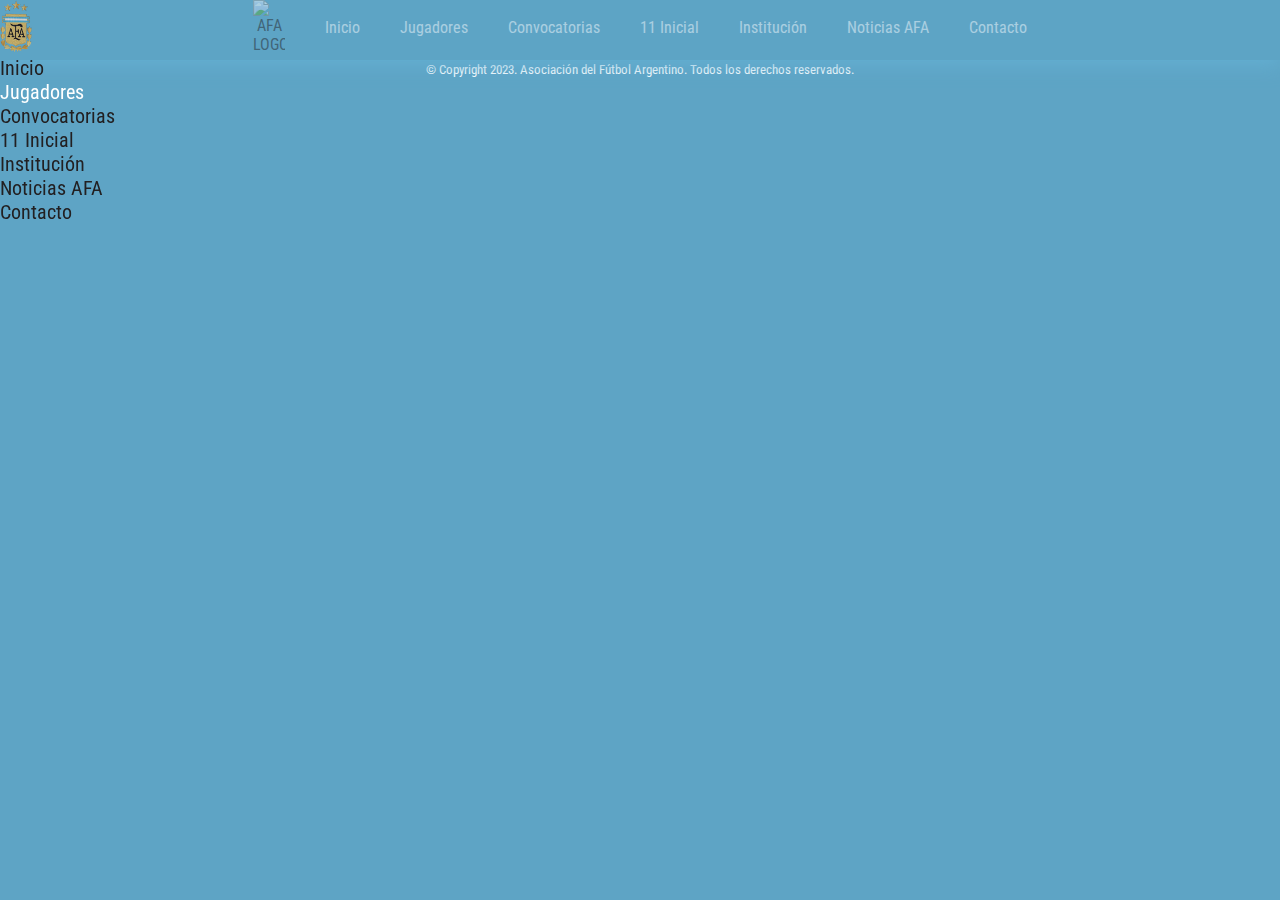
==== assets/html/Jugadores/index.html @ f02c376c "Jugadores" ====
<!DOCTYPE html>
<html lang="en">
<head>
    <meta charset="UTF-8">
    <meta http-equiv="X-UA-Compatible" content="IE=edge">
    <meta name="viewport" content="width=device-width, initial-scale=1.0">
    <title>La Scaloneta</title>
    <!-- ICON -->
    <link rel="icon" href="../../img/logo.png">
    <!-- REMIXICONS -->
    <link href="https://cdn.jsdelivr.net/npm/remixicon@2.5.0/fonts/remixicon.css" rel="stylesheet">
    <!-- BOOTSTRAP CSS -->
    <link href="https://cdn.jsdelivr.net/npm/bootstrap@5.3.0/dist/css/bootstrap.min.css" rel="stylesheet" integrity="sha384-9ndCyUaIbzAi2FUVXJi0CjmCapSmO7SnpJef0486qhLnuZ2cdeRhO02iuK6FUUVM" crossorigin="anonymous">
    <!-- CSS -->   
    <link rel="stylesheet" href="./style.css">
</head>
<body>
    <!-- HEADER -->
    <header class="header" id="header">
        <nav class="navbar navbar-expand-lg">
            <div class="container-fluid">
                <a class="navbar-brand" href="../../../index.html">
                    <img src="../../img/logo.png" alt="Logo AFA" class="img_logo">
                </a>
                <button class="navbar-toggler" type="button" data-bs-toggle="collapse" data-bs-target="#navbarNav" aria-controls="navbarNav" aria-expanded="false" aria-label="Toggle navigation">
                    <span class="navbar-toggler-icon"></span>
                </button>
                <div class="collapse navbar-collapse" id="navbarNav">
                    <ul class="navbar-nav ms-auto">
                        <li class="nav-item">
                            <a class="nav-link"  href="../../../index.html">Inicio</a>
                        </li>
                        <li class="nav-item">
                            <a class="nav-link active-link"  href="./index.html">Jugadores</a>
                        </li>
                        <li class="nav-item">
                            <a class="nav-link" href="../convocatorias/convocatorias.html">Convocatorias</a>
                        </li>
                        <li class="nav-item">
                            <a class="nav-link" href="../11 inicial/once_inicial.html">11 Inicial</a>
                        </li>
                        <li class="nav-item">
                            <a class="nav-link" href="../institucion/institucion.html">Institución</a>
                        </li>
                        <li class="nav-item">
                            <a class="nav-link" href="../noticias afa/noticias.html">Noticias AFA</a>
                        </li>
                        <li class="nav-item">
                            <a class="nav-link" href="../contacto/contacto.html">Contacto</a>
                        </li>
                    </ul>
                </div>
            </div>
        </nav>
    </header>
    
    <!-- JUGADORES -->
    <main class="main">
        <section class="jugadores section" id="home">
            
        </section>
    </main>
    
    <!-- FOOTER -->
    <footer class="footer">
        <div class="footer_container">
            <ul class="footer_list">
                <img src="./assets/img/logo.png" alt="AFA LOGO" class="footer_logo">
                <li class="footer_link">
                    <a href="../../../index.html" class="footer_link">Inicio</a>
                </li>

                <li class="footer_link">
                    <a href="./index.html" class="footer_link">Jugadores</a>
                </li>

                <li class="footer_link">
                    <a href="../convocatorias/convocatorias.html" class="footer_link">Convocatorias</a>
                </li>

                <li class="footer_link">
                    <a href="../11 inicial/once_inicial.html" class="footer_link">11 Inicial</a>
                </li>

                <li class="footer_link">
                    <a href="../institucion/institucion.html" class="footer_link">Institución</a>
                </li>

                <li class="footer_link">
                    <a href="../noticias afa/noticias.html" class="footer_link">Noticias AFA</a>
                </li>

                <li class="footer_link">
                    <a href="../contacto/contacto.html" class="footer_link">Contacto</a>
                </li>
            </ul>

            <ul class="footer_social">
                <a href="https://www.facebook.com/AFASeleccionArgentina" class="footer_social-link">
                    <i class="ri-facebook-box-line"></i>
                </a>

                <a href="https://www.instagram.com/afaseleccion/" class="footer_social-link">
                    <i class="ri-instagram-line"></i>
                </a>

                <a href="https://www.youtube.com/user/AFASeleccion" class="footer_social-link">
                    <i class="ri-youtube-line"></i>
                </a>

                <a href="https://twitter.com/Argentina" class="footer_social-link">
                    <i class="ri-twitter-line"></i>
                </a>
            </ul>

            <span class="footer_copy">
                &#169; Copyright 2023. Asociación del Fútbol Argentino. Todos los derechos reservados.
            </span>
        </div>
    </footer>

   <!-- BOOTSTRAP JS -->
   <script src="https://cdn.jsdelivr.net/npm/bootstrap@5.3.0/dist/js/bootstrap.bundle.min.js" integrity="sha384-geWF76RCwLtnZ8qwWowPQNguL3RmwHVBC9FhGdlKrxdiJJigb/j/68SIy3Te4Bkz" crossorigin="anonymous"></script> 
   
   <!-- JS -->
   <script src="./script.js"></script>
</body>
</html>
---- assets/html/Jugadores/style.css ----
/*=============== GOOGLE FONTS ===============*/
@import url('https://fonts.googleapis.com/css2?family=Roboto+Condensed:wght@300;400;700&display=swap');

/*=============== VARIABLES CSS ===============*/
:root {
    --header-height: 3.5rem;
  
    /*========== Colors ==========*/
    /*Color mode HSL(hue, saturation, lightness)*/
    --title-color: hsl(0, 0%, 100%);
    --text-color: hsl(300, 3%, 13%);
    --body-color: hsl(199, 47%, 57%);
    --button-color: hsl(45, 42%, 61%);
    --button-color-shadow: hsl(42, 36%, 49%);
  
    /*========== Font and typography ==========*/
    /*.5rem = 8px | 1rem = 16px ...*/
    --body-font: 'Roboto Condensed', sans-serif;
    --title-font: 'Roboto Condensed', serif;
    --biggest-font-size: 1.5rem;
    --h1-font-size: 1.5rem;
    --h2-font-size: 1.25rem;
    --h3-font-size: 1rem;
    --normal-font-size: .938rem;
    --small-font-size: .813rem;
    --smaller-font-size: .75rem;
    --tiny-font-size: .625rem;
  
    /*========== Font weight ==========*/
    --font-medium: 400;
    --font-semi-bold: 700;
  
    /*========== z index ==========*/
    --z-normal: 1;
    --z-tooltip: 10;
    --z-fixed: 100;
}
  
/* Responsive typography */
@media screen and (min-width: 1024px) {
    :root {
      --biggest-font-size: 3rem;
      --h1-font-size: 2.25rem;
      --h2-font-size: 1.5rem;
      --h3-font-size: 1.25rem;
      --normal-font-size: 1rem;
      --small-font-size: .875rem;
      --smaller-font-size: .813rem;
      --tiny-font-size: .688rem;
    }
}
  
/*=============== BASE ===============*/
* {
    box-sizing: border-box;
    padding: 0;
    margin: 0;
}
  
html {
    scroll-behavior: smooth;
}
  
body {
    font-family: var(--body-font);
    font-size: var(--normal-font-size);
    background-color: var(--body-color);
    color: var(--text-color);
}
  
h1, h2, h3 {
    color: var(--title-color);
    font-family: var(--title-font);
    font-weight: var(--font-medium);
}
  
ul {
    list-style: none;
}
  
a {
    text-decoration: none;
}
  
img {
    max-width: 100%;
    height: auto;
}
  
/*=============== REUSABLE CSS CLASSES ===============*/
.grid{
    display: grid;
    gap: 1.5rem;
}
    

  
/* HEADER & NAV */
.navbar{
  background-color: hsla(199, 47%, 57%, 0.527);
  box-shadow: 0 4px 20px hsl(199, 56%, 61%);
  position: fixed;
  /* top: 0;
  left: 0; */
  width: 100%;
  z-index: 1;
  height: 60px;
}

.img_logo{
  width: 2rem;
  height: auto;
}

.nav-link{
  color: var(--text-color);
  font-size: 1.25rem;
}

.active-link{
  color: var(--title-color);
}

.navbar-toggler{
  border: transparent;
}

.navbar-toggler:focus{
  text-decoration: none;
  outline: 0;
  box-shadow: 0 0 0 .05rem;
}

/* JUGADORES */


  

/* FOOTER */
.footer_container{
  text-align: center;
}

.footer_logo{
  width: 2rem;
  height: auto;
}

.footer_list,
.footer_social{
  display: flex;
  justify-content: center;
  align-items: center;
}

.footer_list{
  column-gap: 2.5rem;
}

.footer_link{
  color: var(--title-color);
}

.footer_link:hover{
  text-decoration: underline;
}

.footer_social{
  column-gap: 1.25rem;
}

.footer_social-link{
  font-size: 1.25rem;
  color: var(--title-color);
  transition: transform .3s;
}

.footer_social-link:hover{
  transform: translateY(-.15rem);
}

.footer_copy{
  display: block;
  margin-top: .5rem;
  font-size: var(--smaller-font-size);
  color: var(--title-color);
}


  /*=============== SCROLL BAR ===============*/
  ::-webkit-scrollbar{
    width: 0.6rem;
    border-radius: .5rem;
    background-color: var(--body-color);
  }
  
  ::-webkit-scrollbar-thumb{
    background-color: var(--title-color);
    border-radius: .5rem;
  }
  
  ::-webkit-scrollbar-thumb:hover{
    background-color: var(--button-color);
  }
  
/*=============== BREAKPOINTS ===============*/

/* 340px */
@media screen and (max-width: 340px) {
  .carousel-caption {
    font-size: var(--smaller-font-size);
    padding: 10px;
  }

  .footer_list {
    flex-direction: column;
    row-gap: 1.5rem;
  }

  .footer_social {
    margin-top: 1.5rem;
  }
}

/* 576px */
@media screen and (min-width: 341px) and (max-width: 576px) {
  .carousel-caption {
    font-size: var(--small-font-size);
    padding: 15px;
  }

  .footer_list {
    flex-wrap: wrap;
    justify-content: center;
    column-gap: 2.5rem;
    row-gap: 1.5rem;
  }

  .footer_social {
    margin-top: 1.5rem;
  }
}

/* 767px */
@media screen and (min-width: 577px) and (max-width: 767px){
  .carousel-caption{
    font-size: var(--normal-font-size);
    padding: 20px;
  }

  .footer_list {
    column-gap: 3.5rem;
    row-gap: 1.5rem;
  }
}

/* 1023px */
@media screen and (min-width: 768px) and (max-width: 1023px) {
  .carousel-caption {
    font-size: var(--h3-font-size);
    padding: 25px;
  }

  .footer_list {
    column-gap: 4rem;
  }
}

/* 1048px */
@media screen and (min-width: 1024px) and (max-width: 1048px) {
  .carousel-caption {
    font-size: var(--h2-font-size);
    padding: 30px;
  }

  .footer_list {
    column-gap: 5rem;
  }
}

/* 1200px */
@media screen and (min-width: 1049px) and (max-width: 1200px) {
  .carousel-caption {
    font-size: var(--h1-font-size);
    padding: 35px;
  }
  
  .footer_list {
    column-gap: 5.5rem;
  }
}
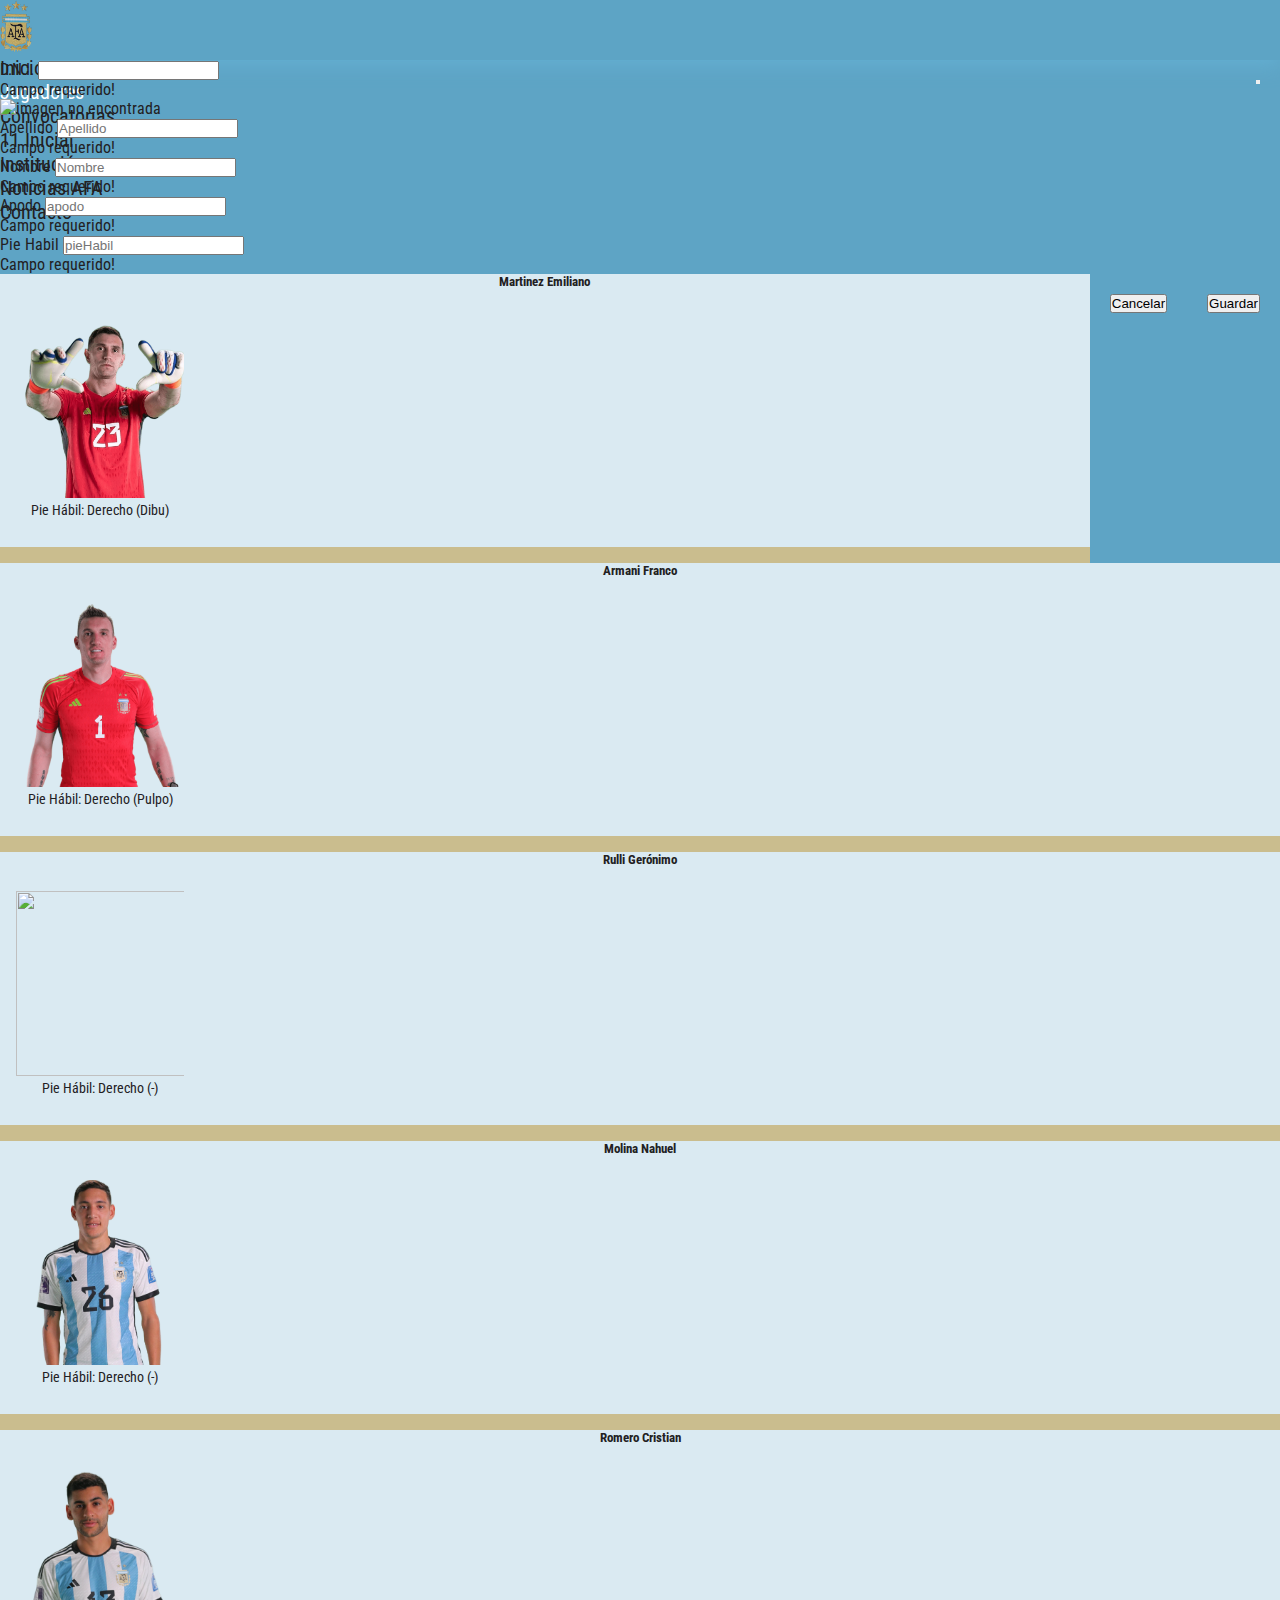
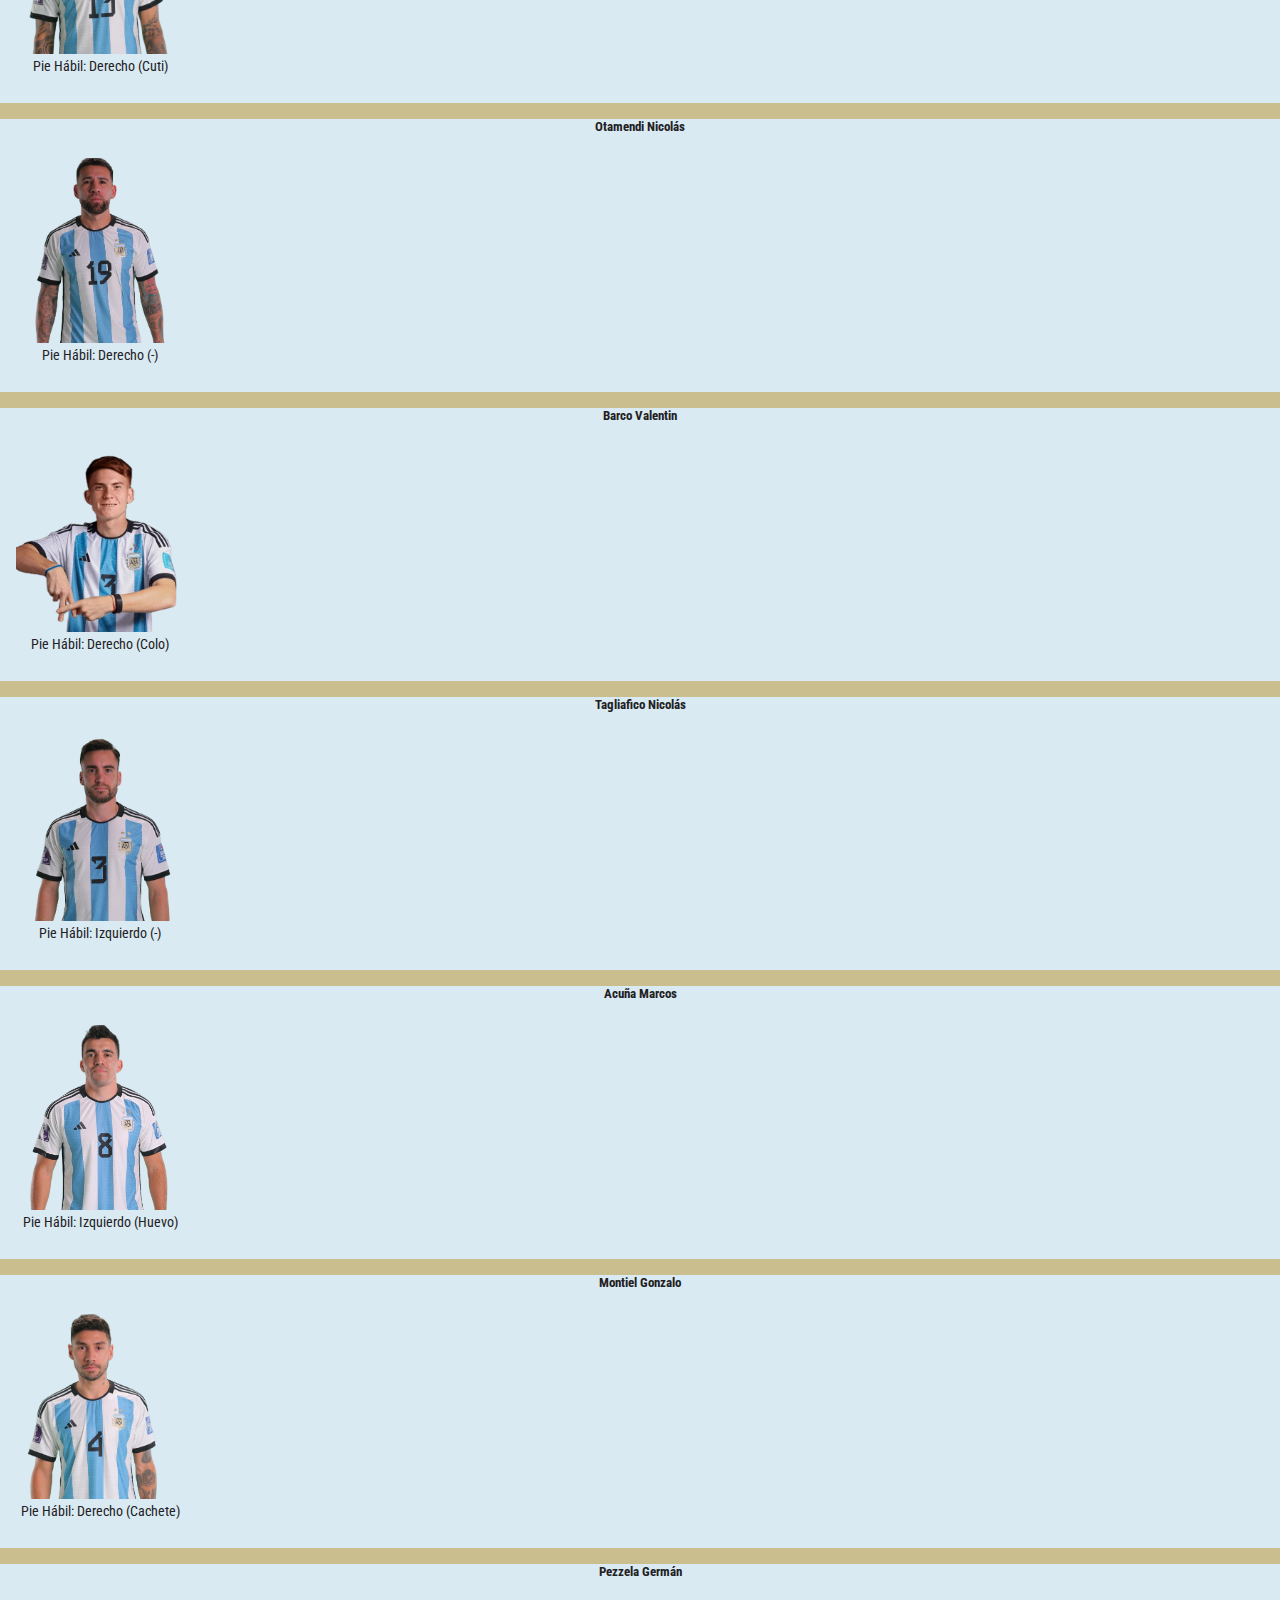
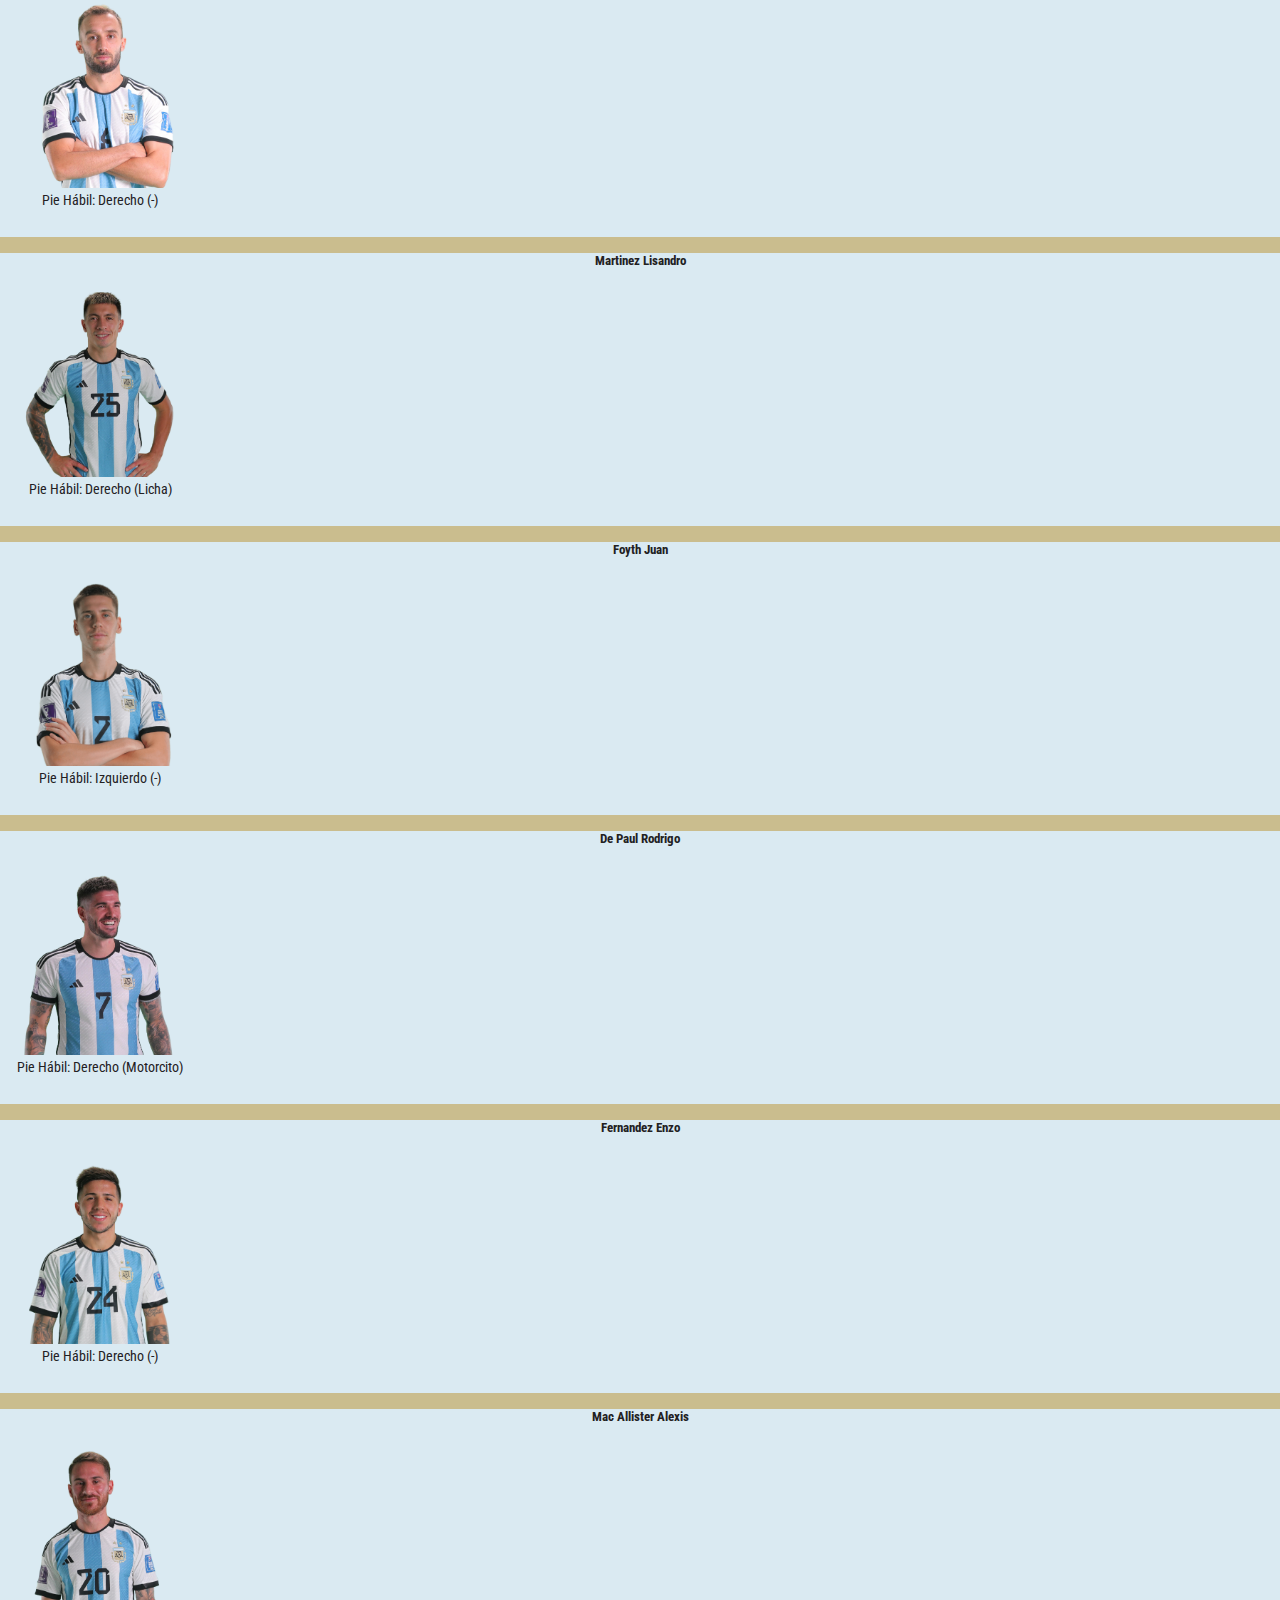
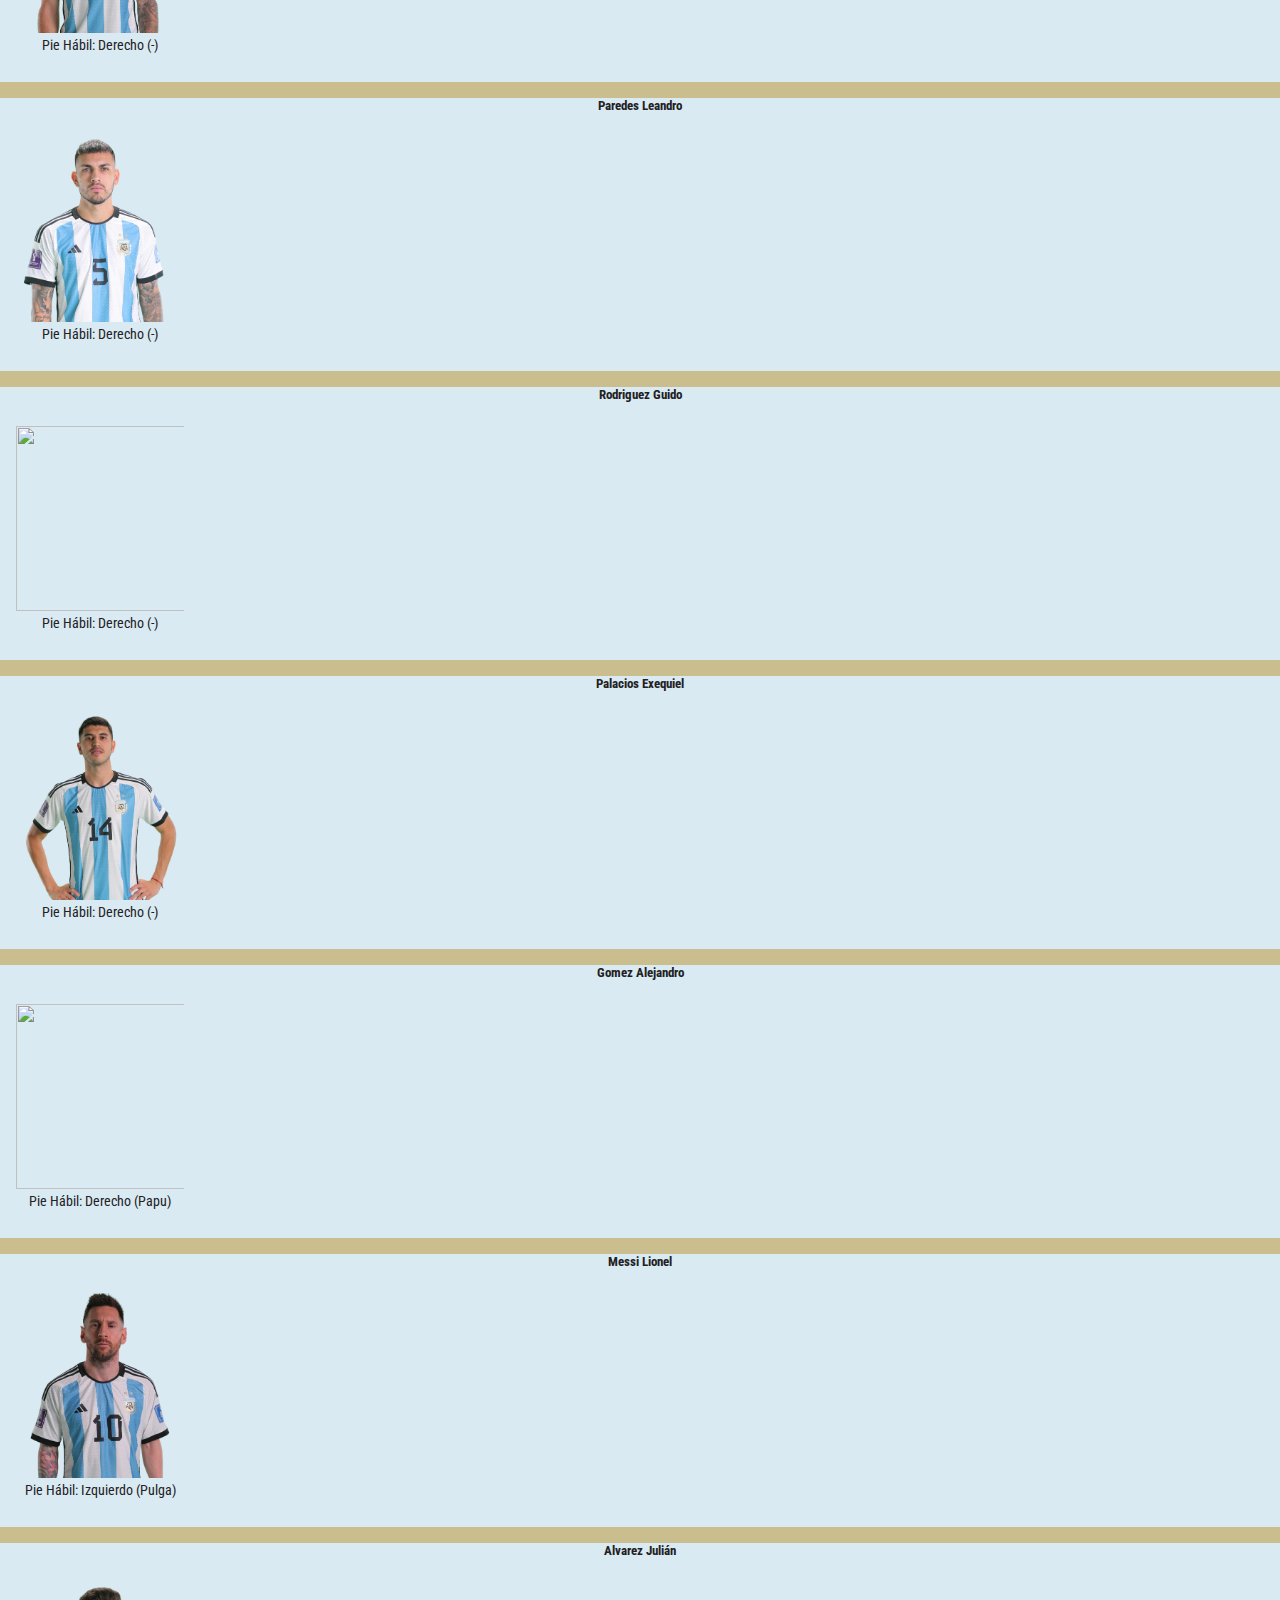
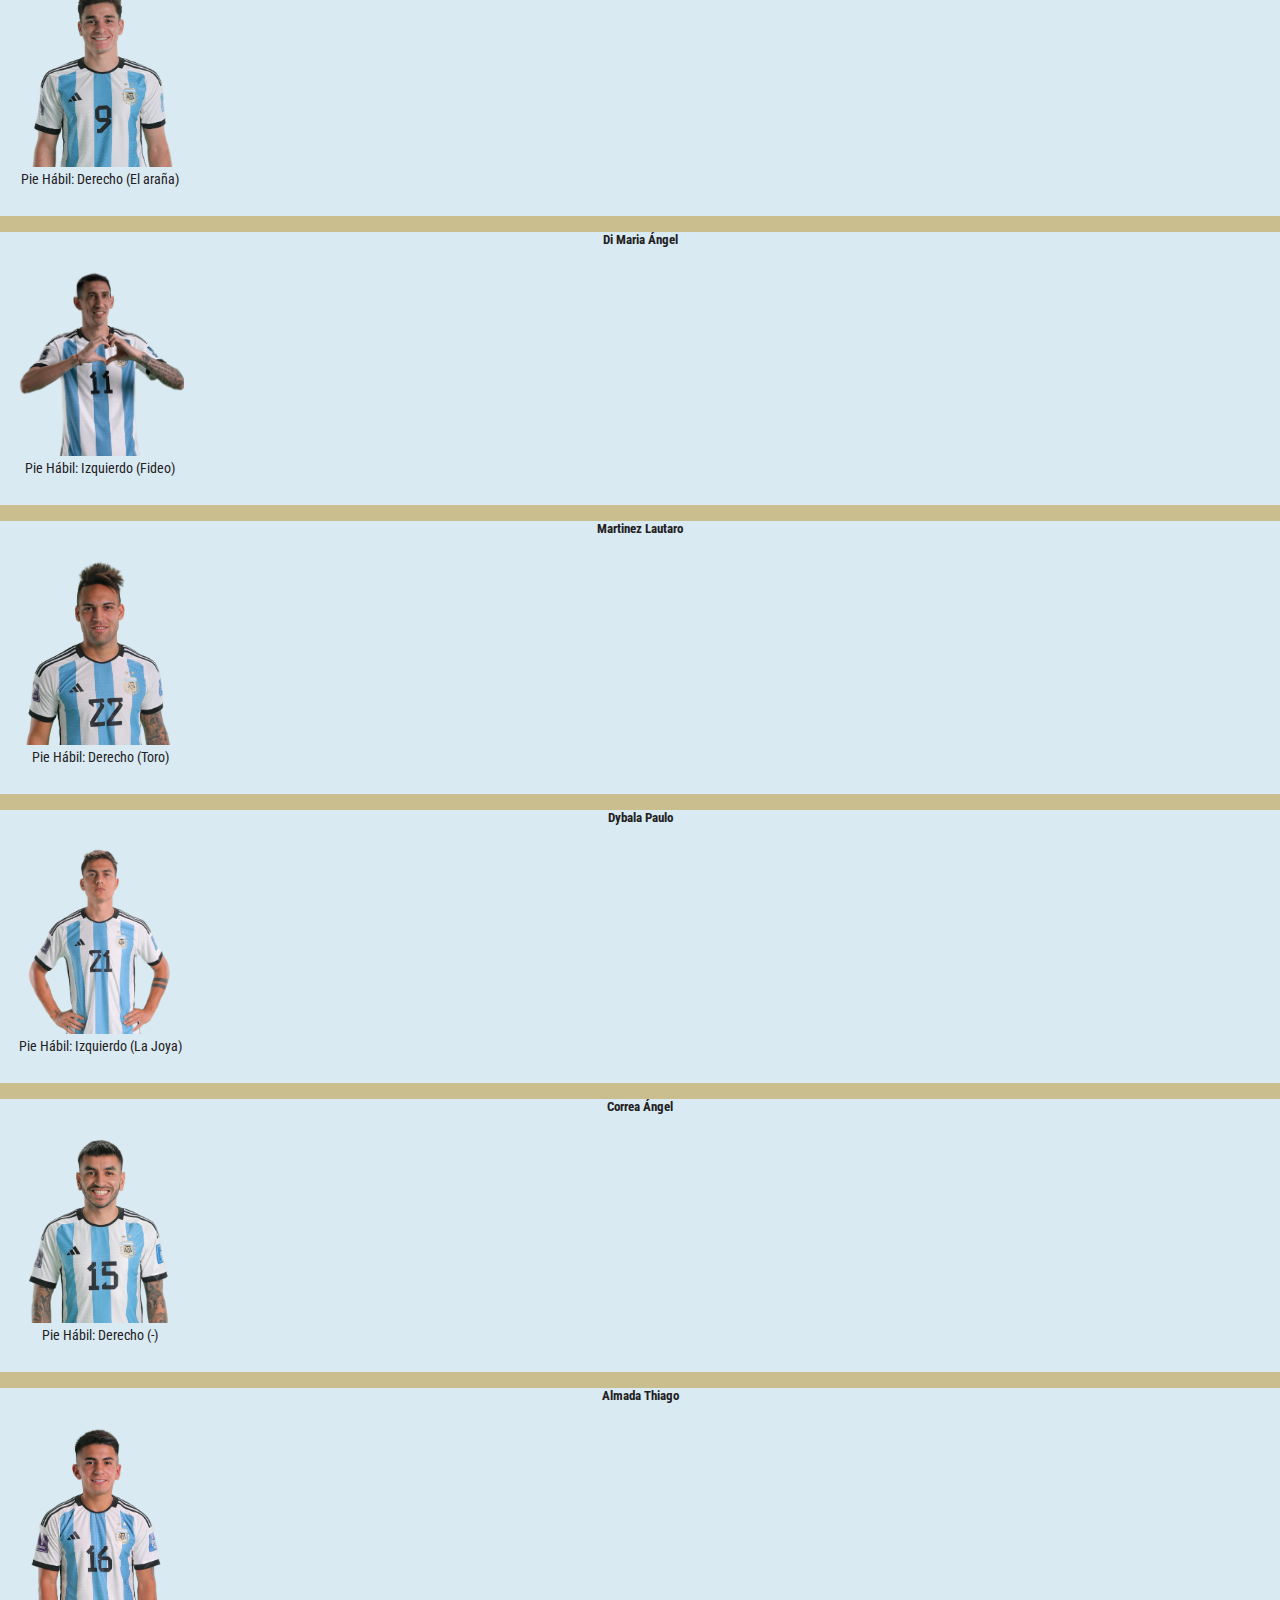
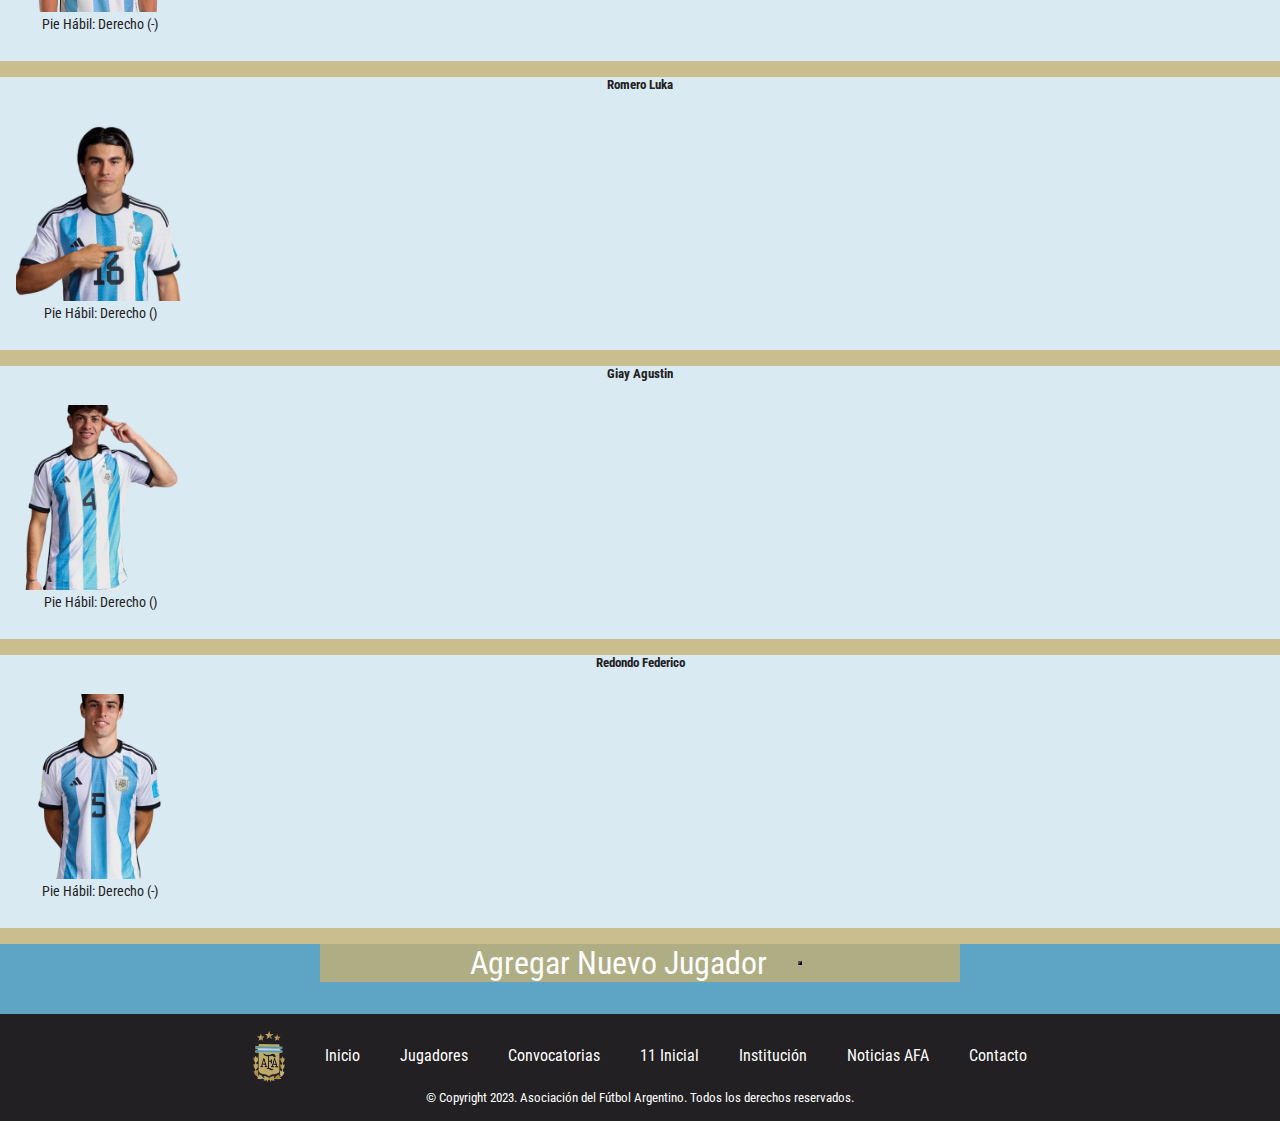
==== commit 95517b5a: "A lot of Changes" ====
--- a/assets/html/Jugadores/index.html
+++ b/assets/html/Jugadores/index.html
@@ -11,6 +11,7 @@
     <link href="https://cdn.jsdelivr.net/npm/remixicon@2.5.0/fonts/remixicon.css" rel="stylesheet">
     <!-- BOOTSTRAP CSS -->
     <link href="https://cdn.jsdelivr.net/npm/bootstrap@5.3.0/dist/css/bootstrap.min.css" rel="stylesheet" integrity="sha384-9ndCyUaIbzAi2FUVXJi0CjmCapSmO7SnpJef0486qhLnuZ2cdeRhO02iuK6FUUVM" crossorigin="anonymous">
+    
     <!-- CSS -->   
     <link rel="stylesheet" href="./style.css">
 </head>
@@ -53,19 +54,129 @@
             </div>
         </nav>
     </header>
-    
-    <!-- JUGADORES -->
-    <main class="main">
-        <section class="jugadores section" id="home">
+
+    <div class="container-fluid">
+      <div class="row">
             
-        </section>
-    </main>
-    
+
+        <!-- MODAL -->
+        <div class="modal fade" id="miModal" 
+          data-bs-backdrop="static" data-bs-keyboard="false" 
+          tabindex="-1" aria-labelledby="staticBackdropLabel" aria-hidden="true">
+          <div class="modal-dialog">
+            <div class="modal-content">
+              <div class="modal-header">
+                <h1 class="modal-title fs-5" id="staticBackdropLabel"></h1>
+                <button type="button" class="btn-close" 
+                  data-bs-dismiss="modal" aria-label="Close">
+                </button>
+              </div>
+
+              <div class="modal-body">
+                <div class="container-fluid">
+                  <form class="needs-validation" novalidate>
+                    <div class="row">
+                      <div class="col-md-6">
+                        <div class="form-group mb-4">
+                          <!-- accesibilidad 'for' -->
+                          <label for="dni">D.N.I.</label>
+                          <input type="text" class="form-control" id="dni" required>                  
+                          <div class="invalid-feedback">
+                            Campo requerido!
+                          </div>
+                        </div>
+                      </div>
+
+                      <div class="col-md-6">
+                        <div class="form-group mb-4">
+                          <img id="imagen" width="150px" alt="imagen no encontrada">
+                        </div>
+                      </div>
+
+                    </div>
+
+                    <div class="row">
+                      <div class="col-md-6">
+                        <div class="form-group mb-4">
+                          <label for="apellido">Apellido</label>
+                          <input type="text" class="form-control" id="apellido" 
+                          placeholder="Apellido" required>
+                          <div class="invalid-feedback">
+                            Campo requerido!
+                          </div>
+                        </div>
+                      </div>
+                      <div class="col-md-6">
+                        <div class="form-group mb-4">
+                          <label for="nombre">Nombre</label>
+                          <input type="text" class="form-control" id="nombre" 
+                          placeholder="Nombre" required>
+                          <div class="invalid-feedback">
+                            Campo requerido!
+                          </div>
+                        </div>
+                      </div>
+                    </div>
+
+                    <div class="row">
+                      <div class="col-md-6">
+                        <div class="form-group mb-4">
+                          <label for="apodo">Apodo</label>
+                          <input type="text" class="form-control" id="apodo" 
+                          placeholder="apodo" required>
+                          <div class="invalid-feedback">
+                            Campo requerido!
+                          </div>
+                        </div>
+                      </div>
+                      <div class="col-md-6">
+                        <div class="form-group mb-4">
+                          <label for="pieHabil">Pie Habil</label>
+                          <input type="text" class="form-control" id="pieHabil" 
+                          placeholder="pieHabil" required>
+                          <div class="invalid-feedback">
+                            Campo requerido!
+                          </div>
+                        </div>
+                      </div>
+                    </div>
+                    <button type="button" class="btn btn-primary" 
+                      id="guardar"> Guardar</button>
+                    <button type="button" class="btn btn-secondary" data-bs-dismiss="modal" id="cancelarModal">Cancelar</button>
+                  </div>
+                </div>
+              </form>
+          
+              <div class="modal-footer">
+              </div>
+            </div>
+          </div>
+        </div>
+        <!-- fin modal -->
+
+        <!-- CARDS JUGADORES -->
+        <div class="container-fluid">
+          <div class="row" id="cardRow"></div>
+        </div>
+        
+        <!-- AGREGAR NUEVO JUGADOR -->
+        <div class = "contenedor">
+          <h1 class="h1_jugador">Agregar Nuevo Jugador</h1>
+          <button class="btn btn-light miBoton" id="nuevo" data-bs-toggle="modal" data-bs-target="#miModal">
+            <!-- + -->
+            <i class="ri-user-add-fill"></i>
+          </button>
+        </div> 
+
+      </div>
+    </div>
+
+
     <!-- FOOTER -->
     <footer class="footer">
         <div class="footer_container">
             <ul class="footer_list">
-                <img src="./assets/img/logo.png" alt="AFA LOGO" class="footer_logo">
+                <img src="../../img/logo.png" alt="AFA LOGO" class="footer_logo">
                 <li class="footer_link">
                     <a href="../../../index.html" class="footer_link">Inicio</a>
                 </li>
--- a/assets/html/Jugadores/style.css
+++ b/assets/html/Jugadores/style.css
@@ -99,7 +99,7 @@
 .navbar{
   background-color: hsla(199, 47%, 57%, 0.527);
   box-shadow: 0 4px 20px hsl(199, 56%, 61%);
-  position: fixed;
+  position: inherit;
   /* top: 0;
   left: 0; */
   width: 100%;
@@ -117,6 +117,10 @@
   font-size: 1.25rem;
 }
 
+.nav-link:hover{
+  color: var(--button-color);
+}
+
 .active-link{
   color: var(--title-color);
 }
@@ -133,10 +137,144 @@
 
 /* JUGADORES */
 
-
-  
+.contenedor{
+  margin: auto;
+  margin-bottom: 2rem;
+  height: auto;
+  overflow-y: auto;
+  background-color: hsl(45deg 42% 61% / 78%);
+  color: white;
+  display: flex;
+  align-items: center;
+  flex-direction: row;
+  width: 50%;
+  justify-content: center;
+}
+
+.titulo{
+  width: inherit;
+  margin: auto;
+}
+
+.h1_jugador{
+  font-size: 2rem;
+  width: inherit;
+}
+
+.miBoton{
+  margin: 8px;
+  background-color: var(--button-color-shadow);
+  color: white;
+}
+
+button{
+  float: right;
+  margin: 20px 20px;
+}
+
+td{
+  text-align: center;
+}
+
+.jugadores{
+  margin-top: 5px;
+  margin-bottom: 5px;
+}
+
+  /* Cards Jugadores */
+.card-title {
+  margin-bottom: var(--bs-card-title-spacer-y);
+  color: var(--text-color);
+  text-align: center;
+}
+  
+.card {
+  --bs-card-spacer-y: 1rem;
+    --bs-card-spacer-x: 1rem;
+    --bs-card-title-spacer-y: 0.5rem;
+    --bs-card-title-color: ;
+    --bs-card-subtitle-color: ;
+    --bs-card-border-width: var(--bs-border-width);
+    /* --bs-card-border-color: var(--bs-border-color-translucent); */
+    --bs-card-border-radius: var(--bs-border-radius);
+    --bs-card-box-shadow: ;
+    --bs-card-inner-border-radius: calc(var(--bs-border-radius) - (var(--bs-border-width)));
+    --bs-card-cap-padding-y: 0.5rem;
+    --bs-card-cap-padding-x: 1rem;
+    --bs-card-cap-bg: hsl(45deg 42% 61% / 78%);
+    --bs-card-cap-color: ;
+    --bs-card-height: ;
+    --bs-card-color: ;
+    --bs-card-bg: #ffffffc2;
+    --bs-card-img-overlay-padding: 1rem;
+    --bs-card-group-margin: 0.75rem;
+    position: relative;
+    display: flex;
+    flex-direction: column;
+    min-width: 0;
+    height: var(--bs-card-height);
+    color: var(--bs-body-color);
+    word-wrap: break-word;
+    background-color: #ffffffc4;
+    background-clip: border-box;
+    border: var(--bs-card-border-width) solid var(--bs-card-border-color);
+    border-radius: var(--bs-card-border-radius);
+}
+
+.card:hover{
+  margin-top: -30px;
+}
+
+.card-body {
+  flex: 1 1 auto;
+  padding: var(--bs-card-spacer-y) var(--bs-card-spacer-x);
+  color: var(--bs-card-color);
+  height: 250px;
+  width: 200px;
+}
+
+.card-img, .card-img-top {
+  border-top-left-radius: var(--bs-card-inner-border-radius);
+  border-top-right-radius: var(--bs-card-inner-border-radius);
+  width: 300px;
+  height: 185px;
+  object-fit: cover;
+}
+
+.card-text{
+  /* margin-bottom: 1rem; */
+  text-align: center;
+  font-size: 14px;
+}
+
+.card-footer{
+  padding: var(--bs-card-cap-padding-y) var(--bs-card-cap-padding-x);
+  color: var(--text-color);
+  background-color: var(--bs-card-cap-bg);
+  border-top: var(--bs-card-border-width) solid var(--bs-card-border-color);
+  text-align: center;
+}
+
+.ri-edit-line,
+.ri-delete-bin-6-line{
+ font-size: 1.5rem;
+ color: var(--text-color);
+ transition: transform .3s;
+}
+
+.ri-edit-line:hover,
+.ri-delete-bin-6-line:hover{
+  cursor: pointer;
+  transform: translateY(-.15rem);
+}
+
 
 /* FOOTER */
+.footer{
+  background-color: var(--text-color);
+  padding: 1rem;
+}
+
 .footer_container{
   text-align: center;
 }
